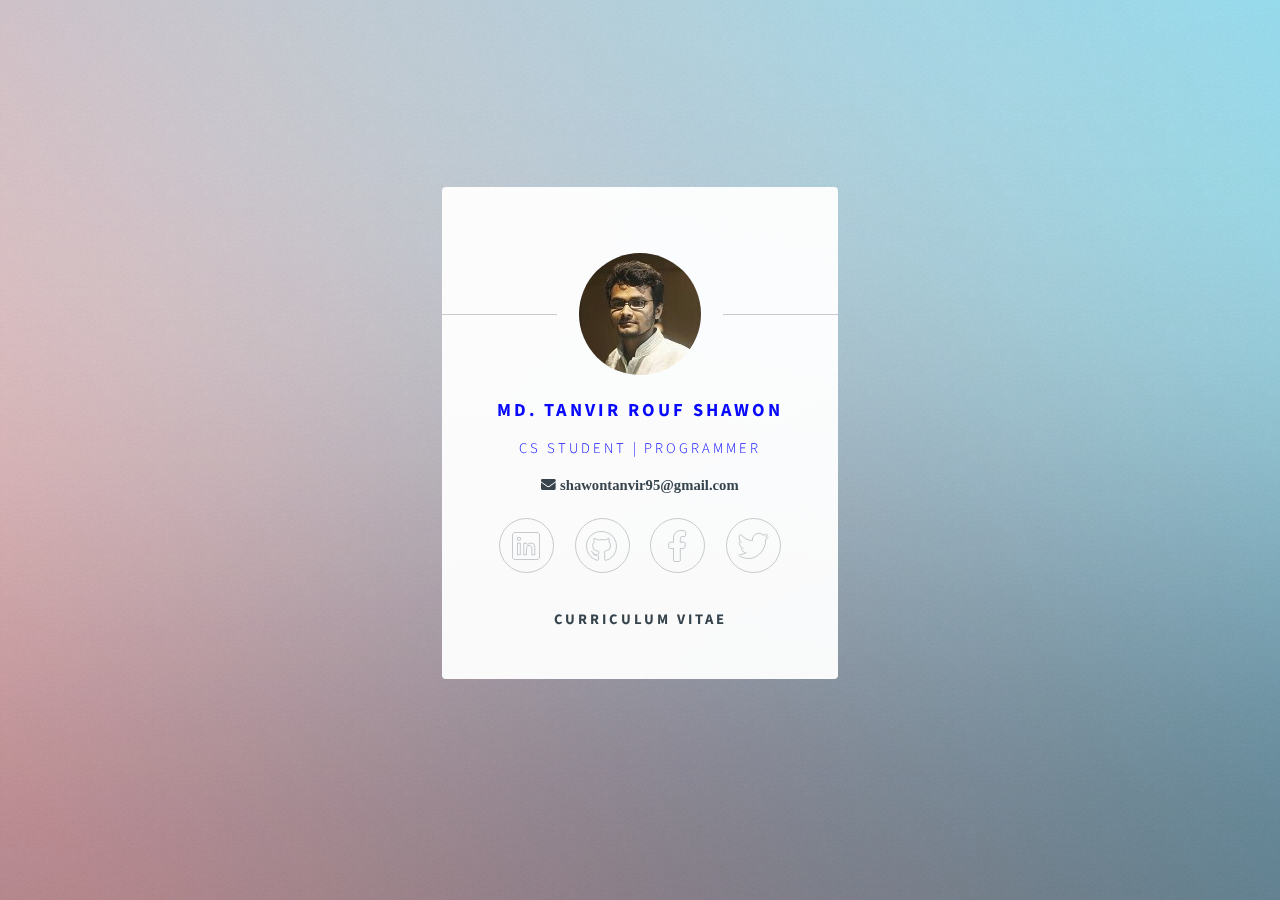
==== index.html @ a1c2abc1 "first commit" ====
<!DOCTYPE HTML>
<!--
	Identity by HTML5 UP
	html5up.net | @ajlkn
	Free for personal and commercial use under the CCA 3.0 license (html5up.net/license)
-->
<html>
	<head>
		<title>Identity by HTML5 UP</title>
		<meta charset="utf-8" />
		<meta name="viewport" content="width=device-width, initial-scale=1, user-scalable=no" />
		<link rel="stylesheet" href="assets/css/main.css" />
		<noscript><link rel="stylesheet" href="assets/css/noscript.css" /></noscript>
	</head>
	<body class="is-preload">

		<!-- Wrapper -->
			<div id="wrapper">

				<!-- Main -->
					<section id="main">
						<header>
							<span class="avatar"><img src="images/avatar.jpg" alt="" /></span>
							<h2>MD. Tanvir Rouf Shawon</h2>
							<h4>CS Student | Programmer</h4>
						
							<h3 class="fa fa-envelope"> shawontanvir95@gmail.com</h3>
						</header>
						<!--
						<hr />
						<h2>Extra Stuff!</h2>
						<form method="post" action="#">
							<div class="fields">
								<div class="field">
									<input type="text" name="name" id="name" placeholder="Name" />
								</div>
								<div class="field">
									<input type="email" name="email" id="email" placeholder="Email" />
								</div>
								<div class="field">
									<select name="department" id="department">
										<option value="">Department</option>
										<option value="sales">Sales</option>
										<option value="tech">Tech Support</option>
										<option value="null">/dev/null</option>
									</select>
								</div>
								<div class="field">
									<textarea name="message" id="message" placeholder="Message" rows="4"></textarea>
								</div>
								<div class="field">
									<input type="checkbox" id="human" name="human" /><label for="human">I'm a human</label>
								</div>
								<div class="field">
									<label>But are you a robot?</label>
									<input type="radio" id="robot_yes" name="robot" /><label for="robot_yes">Yes</label>
									<input type="radio" id="robot_no" name="robot" /><label for="robot_no">No</label>
								</div>
							</div>
							<ul class="actions special">
								<li><a href="#" class="button">Get Started</a></li>
							</ul>
						</form>
						<hr />
						-->
						<h1></h1>
						<footer>
							<ul class="icons">
								<li><a href="https://www.linkedin.com/in/shawon-tanvir/" class="icon brands fa-linkedin">Linkedin</a></li>
								<li><a href="https://github.com/shawontanvir95" class="icon brands fa-github">Github</a></li>
								<li><a href="https://www.facebook.com/tanvirshawon95" class="icon brands fa-facebook-f">Facebook</a></li>
								<li><a href="https://twitter.com/shawontanvir951" class="icon brands fa-twitter">Twitter</a></li>
							</ul>
						</footer>
						<div>
						<a href="https://cv.html" class="check" ><b>Curriculum Vitae</b></a>
					
					</div>
					</section>
					
					
				<!-- Footer -->
					<footer id="footer">
						<ul class="copyright">
							<h1><h1>
						</ul>
					</footer>

			</div>

		<!-- Scripts -->
			<script>
				if ('addEventListener' in window) {
					window.addEventListener('load', function() { document.body.className = document.body.className.replace(/\bis-preload\b/, ''); });
					document.body.className += (navigator.userAgent.match(/(MSIE|rv:11\.0)/) ? ' is-ie' : '');
				}
			</script>

	</body>
</html>
---- assets/css/main.css ----
@import url(fontawesome-all.min.css);
@import url("https://fonts.googleapis.com/css?family=Source+Sans+Pro:300");

/*
	Identity by HTML5 UP
	html5up.net | @ajlkn
	Free for personal and commercial use under the CCA 3.0 license (html5up.net/license)
*/

/* Icon (alt) */

.check{
	color:green;
	font-weight:bold;
}

	html, body, div, span, applet, object,
	iframe, h1, h2, h3, h4, h5, h6, p, blockquote,
	pre, a, abbr, acronym, address, big, cite,
	code, del, dfn, em, img, ins, kbd, q, s, samp,
	small, strike, strong, sub, sup, tt, var, b,
	u, i, center, dl, dt, dd, ol, ul, li, fieldset,
	form, label, legend, table, caption, tbody,
	tfoot, thead, tr, th, td, article, aside,
	canvas, details, embed, figure, figcaption,
	footer, header, hgroup, menu, nav, output, ruby,
	section, summary, time, mark, audio, video {
		margin: 0;
		padding: 0;
		border: 0;
		font-size: 100%;
		font: inherit;
		vertical-align: baseline;
	}

	article, aside, details, figcaption, figure,
	footer, header, hgroup, menu, nav, section {
		display: block;
	}

	body {
		line-height: 1;
	}

	ol, ul {
		list-style: none;
	}

	blockquote, q {
		quotes: none;
	}

		blockquote:before, blockquote:after, q:before, q:after {
			content: '';
			content: none;
		}

	table {
		border-collapse: collapse;
		border-spacing: 0;
	}

	body {
		-webkit-text-size-adjust: none;
	}

	mark {
		background-color: transparent;
		color: inherit;
	}

	input::-moz-focus-inner {
		border: 0;
		padding: 0;
	}

	input, select, textarea {
		-moz-appearance: none;
		-webkit-appearance: none;
		-ms-appearance: none;
		appearance: none;
	}

/* Basic */

	@media screen and (max-width: 480px) {

		html, body {
			min-width: 320px;
		}

	}

	html {
		box-sizing: border-box;
	}

	*, *:before, *:after {
		box-sizing: inherit;
	}

	body.is-preload *, body.is-preload *:before, body.is-preload *:after {
		-moz-animation: none !important;
		-webkit-animation: none !important;
		-ms-animation: none !important;
		animation: none !important;
		-moz-transition: none !important;
		-webkit-transition: none !important;
		-ms-transition: none !important;
		transition: none !important;
	}

	html {
		height: 100%;
	}

	body {
		height: 100%;
		background-color: #ffffff;
		background-image: url("images/overlay.png"), -moz-linear-gradient(60deg, rgba(255, 165, 150, 0.5) 5%, rgba(0, 228, 255, 0.35)), url("../../images/bg.jpg");
		background-image: url("images/overlay.png"), -webkit-linear-gradient(60deg, rgba(255, 165, 150, 0.5) 5%, rgba(0, 228, 255, 0.35)), url("../../images/bg.jpg");
		background-image: url("images/overlay.png"), -ms-linear-gradient(60deg, rgba(255, 165, 150, 0.5) 5%, rgba(0, 228, 255, 0.35)), url("../../images/bg.jpg");
		background-image: url("images/overlay.png"), linear-gradient(60deg, rgba(255, 165, 150, 0.5) 5%, rgba(0, 228, 255, 0.35)), url("../../images/bg.jpg");
		background-repeat: repeat,			no-repeat,			no-repeat;
		background-size: 100px 100px, cover,				cover;
		background-position: top left,		center center,		bottom center;
		background-attachment: fixed,			fixed,				fixed;
	}

		body:after {
			content: '';
			display: block;
			position: fixed;
			top: 0;
			left: 0;
			width: 100%;
			height: inherit;
			opacity: 0;
			z-index: 1;
			background-color: #ffffff;
			background-image: url("images/overlay.png"), -moz-linear-gradient(60deg, rgba(255, 165, 150, 0.5) 5%, rgba(0, 228, 255, 0.35));
			background-image: url("images/overlay.png"), -webkit-linear-gradient(60deg, rgba(255, 165, 150, 0.5) 5%, rgba(0, 228, 255, 0.35));
			background-image: url("images/overlay.png"), -ms-linear-gradient(60deg, rgba(255, 165, 150, 0.5) 5%, rgba(0, 228, 255, 0.35));
			background-image: url("images/overlay.png"), linear-gradient(60deg, rgba(255, 165, 150, 0.5) 5%, rgba(0, 228, 255, 0.35));
			background-repeat: repeat,			no-repeat;
			background-size: 100px 100px, cover;
			background-position: top left,		center center;
			-moz-transition: opacity 1.75s ease-out;
			-webkit-transition: opacity 1.75s ease-out;
			-ms-transition: opacity 1.75s ease-out;
			transition: opacity 1.75s ease-out;
		}

		body.is-preload:after {
			opacity: 1;
		}

/* Type */

	body, input, select, textarea {
		color: #414f57;
		font-family: "Source Sans Pro", Helvetica, sans-serif;
		font-size: 14pt;
		font-weight: 300;
		line-height: 2;
		letter-spacing: 0.2em;
		text-transform: uppercase;
	}

		@media screen and (max-width: 1680px) {

			body, input, select, textarea {
				font-size: 11pt;
			}

		}

		@media screen and (max-width: 480px) {

			body, input, select, textarea {
				font-size: 10pt;
				line-height: 1.75;
			}

		}

	a {
		-moz-transition: color 0.2s ease, border-color 0.2s ease;
		-webkit-transition: color 0.2s ease, border-color 0.2s ease;
		-ms-transition: color 0.2s ease, border-color 0.2s ease;
		transition: color 0.2s ease, border-color 0.2s ease;
		color: inherit;
		text-decoration: none;
	}

		a:before {
			-moz-transition: color 0.2s ease, text-shadow 0.2s ease;
			-webkit-transition: color 0.2s ease, text-shadow 0.2s ease;
			-ms-transition: color 0.2s ease, text-shadow 0.2s ease;
			transition: color 0.2s ease, text-shadow 0.2s ease;
		}

		a:hover {
			color: #ff7496;
		}

	strong, b {
		color: #313f47;
	}

	em, i {
		font-style: italic;
	}

	p {
		margin: 0 0 1.5em 0;
		font-variant:normal;
	}

	h1, h2, h3, h4, h5, h6 {
		color: #313f47;
		line-height: 1.5;
		margin: 0 0 0.75em 0;
		font-variant:normal;
	}

		h1 a, h2 a, h3 a, h4 a, h5 a, h6 a {
			color: inherit;
			text-decoration: none;
		}

	h1 {
		font-size: 1.85em;
		letter-spacing: 0.22em;
		margin: 0 0 0.525em 0;
	}

	h2 {
		font-size: 1.25em;
		color: blue;
		font-weight:bold;
	}

	h3 {
		font-size: 1em;
		text-transform: lowercase;
		letter-spacing: 0em;
	}

	h4 {
		font-size: 1em;
		color: blue;
	}

	h5 {
		font-size: 1em;
	}

	h6 {
		font-size: 1em;
	}

	@media screen and (max-width: 480px) {

		h1 {
			font-size: 1.65em;
		}

	}

	sub {
		font-size: 0.8em;
		position: relative;
		top: 0.5em;
	}

	sup {
		font-size: 0.8em;
		position: relative;
		top: -0.5em;
	}

	hr {
		border: 0;
		border-bottom: solid 1px #c8cccf;
		margin: 3em 0;
	}

/* Form */

	form {
		margin: 0 0 1.5em 0;
	}

		form > :last-child {
			margin-bottom: 0;
		}

		form > .fields {
			display: -moz-flex;
			display: -webkit-flex;
			display: -ms-flex;
			display: flex;
			-moz-flex-wrap: wrap;
			-webkit-flex-wrap: wrap;
			-ms-flex-wrap: wrap;
			flex-wrap: wrap;
			width: calc(100% + 2.25em);
			margin: -1.125em 0 1.5em -1.125em;
		}

			form > .fields > .field {
				-moz-flex-grow: 0;
				-webkit-flex-grow: 0;
				-ms-flex-grow: 0;
				flex-grow: 0;
				-moz-flex-shrink: 0;
				-webkit-flex-shrink: 0;
				-ms-flex-shrink: 0;
				flex-shrink: 0;
				padding: 1.125em 0 0 1.125em;
				width: calc(100% - 1.125em);
			}

				form > .fields > .field.half {
					width: calc(50% - 0.5625em);
				}

				form > .fields > .field.third {
					width: calc(100%/3 - 0.375em);
				}

				form > .fields > .field.quarter {
					width: calc(25% - 0.28125em);
				}

		@media screen and (max-width: 480px) {

			form > .fields {
				width: calc(100% + 2.25em);
				margin: -1.125em 0 1.5em -1.125em;
			}

				form > .fields > .field {
					padding: 1.125em 0 0 1.125em;
					width: calc(100% - 1.125em);
				}

					form > .fields > .field.half {
						width: calc(100% - 1.125em);
					}

					form > .fields > .field.third {
						width: calc(100% - 1.125em);
					}

					form > .fields > .field.quarter {
						width: calc(100% - 1.125em);
					}

		}

	label {
		color: #313f47;
		display: block;
		font-size: 0.9em;
		margin: 0 0 0.75em 0;
	}

	input[type="text"],
	input[type="password"],
	input[type="email"],
	input[type="tel"],
	select,
	textarea {
		-moz-appearance: none;
		-webkit-appearance: none;
		-ms-appearance: none;
		appearance: none;
		border-radius: 4px;
		border: solid 1px #c8cccf;
		color: inherit;
		display: block;
		outline: 0;
		padding: 0 1em;
		text-decoration: none;
		width: 100%;
	}

		input[type="text"]:invalid,
		input[type="password"]:invalid,
		input[type="email"]:invalid,
		input[type="tel"]:invalid,
		select:invalid,
		textarea:invalid {
			box-shadow: none;
		}

		input[type="text"]:focus,
		input[type="password"]:focus,
		input[type="email"]:focus,
		input[type="tel"]:focus,
		select:focus,
		textarea:focus {
			border-color: #ff7496;
		}

	select {
		background-image: url("data:image/svg+xml;charset=utf8,%3Csvg xmlns='http://www.w3.org/2000/svg' width='40' height='40' preserveAspectRatio='none' viewBox='0 0 40 40'%3E%3Cpath d='M9.4,12.3l10.4,10.4l10.4-10.4c0.2-0.2,0.5-0.4,0.9-0.4c0.3,0,0.6,0.1,0.9,0.4l3.3,3.3c0.2,0.2,0.4,0.5,0.4,0.9 c0,0.4-0.1,0.6-0.4,0.9L20.7,31.9c-0.2,0.2-0.5,0.4-0.9,0.4c-0.3,0-0.6-0.1-0.9-0.4L4.3,17.3c-0.2-0.2-0.4-0.5-0.4-0.9 c0-0.4,0.1-0.6,0.4-0.9l3.3-3.3c0.2-0.2,0.5-0.4,0.9-0.4S9.1,12.1,9.4,12.3z' fill='%23c8cccf' /%3E%3C/svg%3E");
		background-size: 1.25rem;
		background-repeat: no-repeat;
		background-position: calc(100% - 1rem) center;
		height: 2.75em;
		padding-right: 2.75em;
		text-overflow: ellipsis;
	}

		select option {
			color: #313f47;
			background: #ffffff;
		}

		select:focus::-ms-value {
			background-color: transparent;
		}

		select::-ms-expand {
			display: none;
		}

	input[type="text"],
	input[type="password"],
	input[type="email"],
	select {
		height: 2.75em;
	}

	textarea {
		padding: 0.75em 1em;
	}

	input[type="checkbox"],
	input[type="radio"] {
		-moz-appearance: none;
		-webkit-appearance: none;
		-ms-appearance: none;
		appearance: none;
		display: block;
		float: left;
		margin-right: -2em;
		opacity: 0;
		width: 1em;
		z-index: -1;
	}

		input[type="checkbox"] + label,
		input[type="radio"] + label {
			text-decoration: none;
			color: #414f57;
			cursor: pointer;
			display: inline-block;
			font-size: 1em;
			font-weight: 300;
			padding-left: 2.4em;
			padding-right: 0.75em;
			position: relative;
		}

			input[type="checkbox"] + label:before,
			input[type="radio"] + label:before {
				-moz-osx-font-smoothing: grayscale;
				-webkit-font-smoothing: antialiased;
				display: inline-block;
				font-style: normal;
				font-variant: normal;
				text-rendering: auto;
				line-height: 1;
				text-transform: none !important;
				font-family: 'Font Awesome 5 Free';
				font-weight: 900;
			}

			input[type="checkbox"] + label:before,
			input[type="radio"] + label:before {
				border-radius: 4px;
				border: solid 1px #c8cccf;
				content: '';
				display: inline-block;
				font-size: 0.8em;
				height: 2.0625em;
				left: 0;
				line-height: 2.0625em;
				position: absolute;
				text-align: center;
				top: 0.15em;
				width: 2.0625em;
			}

		input[type="checkbox"]:checked + label:before,
		input[type="radio"]:checked + label:before {
			color: #ff7496;
			content: '\f00c';
		}

		input[type="checkbox"]:focus + label:before,
		input[type="radio"]:focus + label:before {
			border-color: #ff7496;
		}

	input[type="checkbox"] + label:before {
		border-radius: 4px;
	}

	input[type="radio"] + label:before {
		border-radius: 100%;
	}

	::-webkit-input-placeholder {
		color: #616f77 !important;
		opacity: 1.0;
	}

	:-moz-placeholder {
		color: #616f77 !important;
		opacity: 1.0;
	}

	::-moz-placeholder {
		color: #616f77 !important;
		opacity: 1.0;
	}

	:-ms-input-placeholder {
		color: #616f77 !important;
		opacity: 1.0;
	}

/* Icon */

	.icon {
		text-decoration: none;
		position: relative;
		border-bottom: none;
	}

		.icon:before {
			-moz-osx-font-smoothing: grayscale;
			-webkit-font-smoothing: antialiased;
			display: inline-block;
			font-style: normal;
			font-variant: normal;
			text-rendering: auto;
			line-height: 1;
			text-transform: none !important;
			font-family: 'Font Awesome 5 Free';
			font-weight: 400;
		}

		.icon > .label {
			display: none;
		}

		.icon:before {
			line-height: inherit;
		}

		.icon.solid:before {
			font-weight: 900;
		}

		.icon.brands:before {
			font-family: 'Font Awesome 5 Brands';
		}

/* List */

	ol {
		list-style: decimal;
		margin: 0 0 1.5em 0;
		padding-left: 1.25em;
	}

		ol li {
			padding-left: 0.25em;
		}

	ul {
		list-style: disc;
		margin: 0 0 1.5em 0;
		padding-left: 1em;
	}

		ul li {
			padding-left: 0.5em;
		}

		ul.alt {
			list-style: none;
			padding-left: 0;
		}

			ul.alt li {
				border-top: solid 1px #c8cccf;
				padding: 0.5em 0;
			}

				ul.alt li:first-child {
					border-top: 0;
					padding-top: 0;
				}

	dl {
		margin: 0 0 1.5em 0;
	}

		dl dt {
			display: block;
			margin: 0 0 0.75em 0;
		}

		dl dd {
			margin-left: 1.5em;
		}

/* Actions */

	ul.actions {
		display: -moz-flex;
		display: -webkit-flex;
		display: -ms-flex;
		display: flex;
		cursor: default;
		list-style: none;
		margin-left: -0.75em;
		padding-left: 0;
	}

		ul.actions li {
			padding: 0 0 0 0.75em;
			vertical-align: middle;
		}

		ul.actions.special {
			-moz-justify-content: center;
			-webkit-justify-content: center;
			-ms-justify-content: center;
			justify-content: center;
			width: 100%;
			margin-left: 0;
		}

			ul.actions.special li:first-child {
				padding-left: 0;
			}

		ul.actions.stacked {
			-moz-flex-direction: column;
			-webkit-flex-direction: column;
			-ms-flex-direction: column;
			flex-direction: column;
			margin-left: 0;
		}

			ul.actions.stacked li {
				padding: 0.975em 0 0 0;
			}

				ul.actions.stacked li:first-child {
					padding-top: 0;
				}

		ul.actions.fit {
			width: calc(100% + 0.75em);
		}

			ul.actions.fit li {
				-moz-flex-grow: 1;
				-webkit-flex-grow: 1;
				-ms-flex-grow: 1;
				flex-grow: 1;
				-moz-flex-shrink: 1;
				-webkit-flex-shrink: 1;
				-ms-flex-shrink: 1;
				flex-shrink: 1;
				width: 100%;
			}

				ul.actions.fit li > * {
					width: 100%;
				}

			ul.actions.fit.stacked {
				width: 100%;
			}

		@media screen and (max-width: 480px) {

			ul.actions:not(.fixed) {
				-moz-flex-direction: column;
				-webkit-flex-direction: column;
				-ms-flex-direction: column;
				flex-direction: column;
				margin-left: 0;
				width: 100% !important;
			}

				ul.actions:not(.fixed) li {
					-moz-flex-grow: 1;
					-webkit-flex-grow: 1;
					-ms-flex-grow: 1;
					flex-grow: 1;
					-moz-flex-shrink: 1;
					-webkit-flex-shrink: 1;
					-ms-flex-shrink: 1;
					flex-shrink: 1;
					padding: 0.75em 0 0 0;
					text-align: center;
					width: 100%;
				}

					ul.actions:not(.fixed) li > * {
						width: 100%;
					}

					ul.actions:not(.fixed) li:first-child {
						padding-top: 0;
					}

					ul.actions:not(.fixed) li input[type="submit"],
					ul.actions:not(.fixed) li input[type="reset"],
					ul.actions:not(.fixed) li input[type="button"],
					ul.actions:not(.fixed) li button,
					ul.actions:not(.fixed) li .button {
						width: 100%;
					}

						ul.actions:not(.fixed) li input[type="submit"].icon:before,
						ul.actions:not(.fixed) li input[type="reset"].icon:before,
						ul.actions:not(.fixed) li input[type="button"].icon:before,
						ul.actions:not(.fixed) li button.icon:before,
						ul.actions:not(.fixed) li .button.icon:before {
							margin-left: -0.5rem;
						}

		}

/* Icons */

	ul.icons {
		cursor: default;
		list-style: none;
		padding-left: 0;
		margin-top: -0.675em;
	}

		ul.icons li {
			display: inline-block;
			padding: 0.675em 0.5em;
		}

			ul.icons li a {
				text-decoration: none;
				position: relative;
				display: block;
				width: 3.75em;
				height: 3.75em;
				border-radius: 100%;
				border: solid 1px #c8cccf;
				line-height: 3.75em;
				overflow: hidden;
				text-align: center;
				text-indent: 3.75em;
				white-space: nowrap;
			}

				ul.icons li a:before {
					-moz-osx-font-smoothing: grayscale;
					-webkit-font-smoothing: antialiased;
					display: inline-block;
					font-style: normal;
					font-variant: normal;
					text-rendering: auto;
					line-height: 1;
					text-transform: none !important;
					font-family: 'Font Awesome 5 Free';
					font-weight: 400;
				}

				ul.icons li a:before {
					color: #ffffff;
					text-shadow: 1.25px 0px 0px #c8cccf, -1.25px 0px 0px #c8cccf, 0px 1.25px 0px #c8cccf, 0px -1.25px 0px #c8cccf;
				}

				ul.icons li a:hover:before {
					text-shadow: 1.25px 0px 0px #ff7496, -1.25px 0px 0px #ff7496, 0px 1.25px 0px #ff7496, 0px -1.25px 0px #ff7496;
				}

				ul.icons li a:before {
					position: absolute;
					top: 0;
					left: 0;
					width: inherit;
					height: inherit;
					font-size: 1.85rem;
					line-height: inherit;
					text-align: center;
					text-indent: 0;
				}

				ul.icons li a:hover {
					border-color: #ff7496;
				}

		@media screen and (max-width: 480px) {

			ul.icons li a:before {
				font-size: 1.5rem;
			}

		}

/* Button */

	input[type="submit"],
	input[type="reset"],
	input[type="button"],
	button,
	.button {
		-moz-appearance: none;
		-webkit-appearance: none;
		-ms-appearance: none;
		appearance: none;
		-moz-transition: background-color 0.2s ease-in-out, border-color 0.2s ease-in-out, color 0.2s ease-in-out;
		-webkit-transition: background-color 0.2s ease-in-out, border-color 0.2s ease-in-out, color 0.2s ease-in-out;
		-ms-transition: background-color 0.2s ease-in-out, border-color 0.2s ease-in-out, color 0.2s ease-in-out;
		transition: background-color 0.2s ease-in-out, border-color 0.2s ease-in-out, color 0.2s ease-in-out;
		display: inline-block;
		height: 2.75em;
		line-height: 2.75em;
		padding: 0 1.5em;
		background-color: transparent;
		border-radius: 4px;
		border: solid 1px #c8cccf;
		color: #414f57 !important;
		cursor: pointer;
		text-align: center;
		text-decoration: none;
		white-space: nowrap;
	}

		input[type="submit"]:hover,
		input[type="reset"]:hover,
		input[type="button"]:hover,
		button:hover,
		.button:hover {
			border-color: #ff7496;
			color: #ff7496 !important;
		}

		input[type="submit"].icon,
		input[type="reset"].icon,
		input[type="button"].icon,
		button.icon,
		.button.icon {
			padding-left: 1.35em;
		}

			input[type="submit"].icon:before,
			input[type="reset"].icon:before,
			input[type="button"].icon:before,
			button.icon:before,
			.button.icon:before {
				margin-right: 0.5em;
			}

		input[type="submit"].fit,
		input[type="reset"].fit,
		input[type="button"].fit,
		button.fit,
		.button.fit {
			width: 100%;
		}

		input[type="submit"].small,
		input[type="reset"].small,
		input[type="button"].small,
		button.small,
		.button.small {
			font-size: 0.8em;
		}

		input[type="submit"].large,
		input[type="reset"].large,
		input[type="button"].large,
		button.large,
		.button.large {
			font-size: 1.35em;
		}

		input[type="submit"].disabled, input[type="submit"]:disabled,
		input[type="reset"].disabled,
		input[type="reset"]:disabled,
		input[type="button"].disabled,
		input[type="button"]:disabled,
		button.disabled,
		button:disabled,
		.button.disabled,
		.button:disabled {
			pointer-events: none;
			opacity: 0.5;
		}

/* Main */

	#main {
		-moz-transform-origin: 50% 50%;
		-webkit-transform-origin: 50% 50%;
		-ms-transform-origin: 50% 50%;
		transform-origin: 50% 50%;
		-moz-transform: rotateX(0deg);
		-webkit-transform: rotateX(0deg);
		-ms-transform: rotateX(0deg);
		transform: rotateX(0deg);
		-moz-transition: opacity 1s ease, -moz-transform 1s ease;
		-webkit-transition: opacity 1s ease, -webkit-transform 1s ease;
		-ms-transition: opacity 1s ease, -ms-transform 1s ease;
		transition: opacity 1s ease, transform 1s ease;
		padding: 4.5em 3em 3em 3em ;
		background: #ffffff;
		border-radius: 4px;
		cursor: default;
		max-width: 100%;
		opacity: 0.95;
		position: relative;
		text-align: center;
		width: 27em;
	}

		#main .avatar {
			position: relative;
			display: block;
			margin-bottom: 1.5em;
		}

			#main .avatar img {
				display: block;
				margin: 0 auto;
				border-radius: 100%;
				box-shadow: 0 0 0 1.5em #ffffff;
			}

			#main .avatar:before {
				content: '';
				display: block;
				position: absolute;
				top: 50%;
				left: -3em;
				width: calc(100% + 6em);
				height: 1px;
				z-index: -1;
				background: #c8cccf;
			}

		@media screen and (max-width: 480px) {

			#main {
				padding: 4em 2em 2.5em 2em ;
				width: 100%;
			}

				#main .avatar:before {
					left: -2em;
					width: calc(100% + 4em);
				}

		}

		body.is-preload #main {
			-moz-transform: rotateX(15deg);
			-webkit-transform: rotateX(15deg);
			-ms-transform: rotateX(15deg);
			transform: rotateX(15deg);
			opacity: 0;
		}

/* Footer */

	#footer {
		-moz-align-self: -moz-flex-end;
		-webkit-align-self: -webkit-flex-end;
		-ms-align-self: -ms-flex-end;
		align-self: flex-end;
		width: 100%;
		padding: 1.5em 0 0 0;
		color: rgba(255, 255, 255, 0.75);
		cursor: default;
		text-align: center;
	}

		#footer .copyright {
			margin: 0;
			padding: 0;
			font-size: 0.9em;
			list-style: none;
		}

			#footer .copyright li {
				display: inline-block;
				margin: 0 0 0 0.45em;
				padding: 0 0 0 0.85em;
				border-left: solid 1px rgba(255, 255, 255, 0.5);
				line-height: 1;
			}

				#footer .copyright li:first-child {
					border-left: 0;
				}

/* Wrapper */

	#wrapper {
		display: -moz-flex;
		display: -webkit-flex;
		display: -ms-flex;
		display: flex;
		-moz-align-items: center;
		-webkit-align-items: center;
		-ms-align-items: center;
		align-items: center;
		-moz-justify-content: space-between;
		-webkit-justify-content: space-between;
		-ms-justify-content: space-between;
		justify-content: space-between;
		-moz-flex-direction: column;
		-webkit-flex-direction: column;
		-ms-flex-direction: column;
		flex-direction: column;
		-moz-perspective: 1000px;
		-webkit-perspective: 1000px;
		-ms-perspective: 1000px;
		perspective: 1000px;
		position: relative;
		min-height: 100%;
		padding: 1.5em;
		z-index: 2;
	}

		#wrapper > * {
			z-index: 1;
		}

		#wrapper:before {
			content: '';
			display: block;
		}

		@media screen and (max-width: 360px) {

			#wrapper {
				padding: 0.75em;
			}

		}

		body.is-ie #wrapper {
			height: 100%;
		}
---- assets/css/noscript.css ----
/*
	Identity by HTML5 UP
	html5up.net | @ajlkn
	Free for personal and commercial use under the CCA 3.0 license (html5up.net/license)
*/

/* Basic */

	body:after {
		display: none;
	}

/* Main */

	#main {
		-moz-transform: none !important;
		-webkit-transform: none !important;
		-ms-transform: none !important;
		transform: none !important;
		opacity: 1 !important;
	}
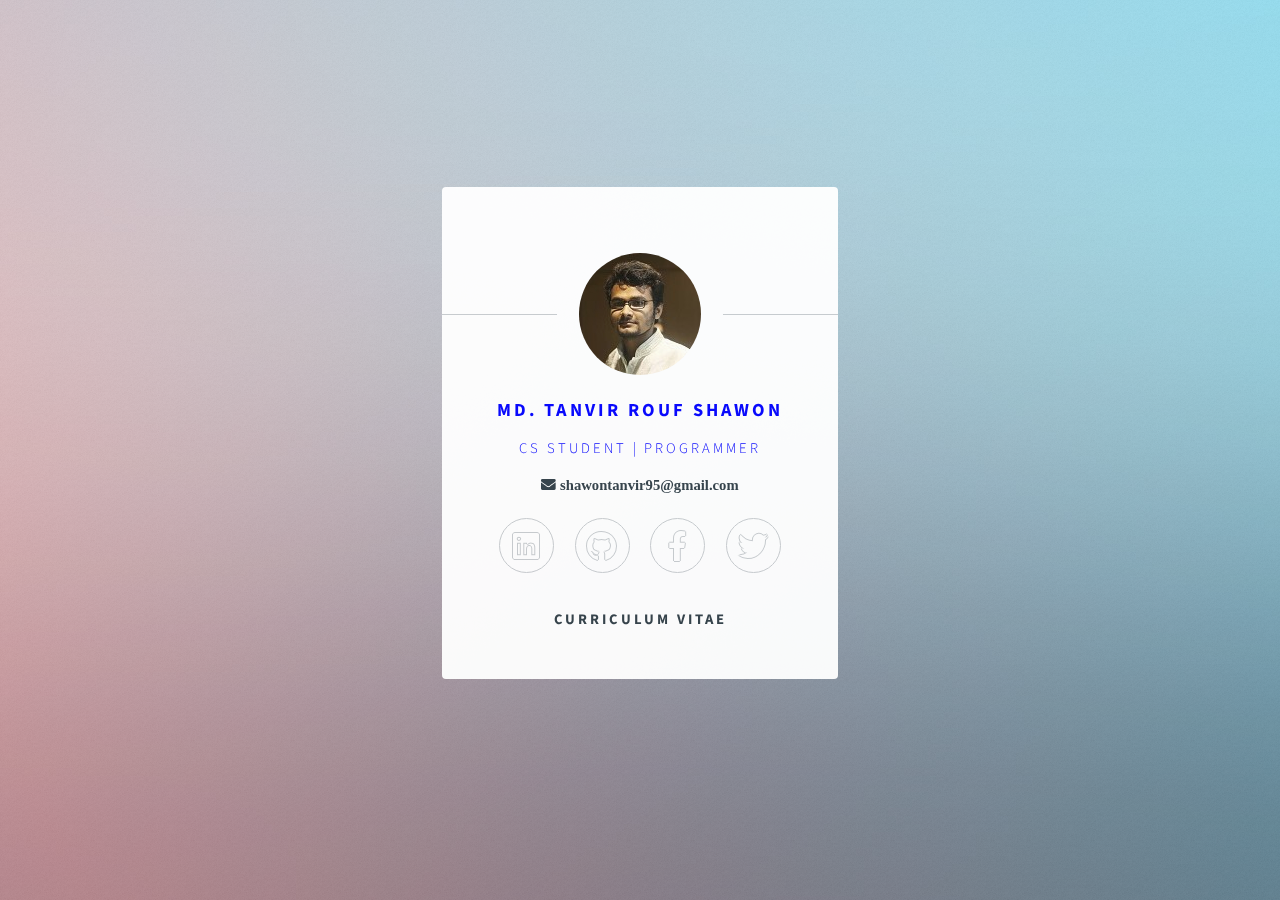
==== commit e33c9c99: "Update index.html" ====
--- a/index.html
+++ b/index.html
@@ -6,7 +6,7 @@
 -->
 <html>
 	<head>
-		<title>Identity by HTML5 UP</title>
+		<title>MD Tanvir Rouf Shawon</title>
 		<meta charset="utf-8" />
 		<meta name="viewport" content="width=device-width, initial-scale=1, user-scalable=no" />
 		<link rel="stylesheet" href="assets/css/main.css" />
@@ -73,7 +73,7 @@
 							</ul>
 						</footer>
 						<div>
-						<a href="https://cv.html" class="check" ><b>Curriculum Vitae</b></a>
+						<a href="cv.html" class="check" ><b>Curriculum Vitae</b></a>
 					
 					</div>
 					</section>
@@ -97,4 +97,4 @@
 			</script>
 
 	</body>
-</html>+</html>
